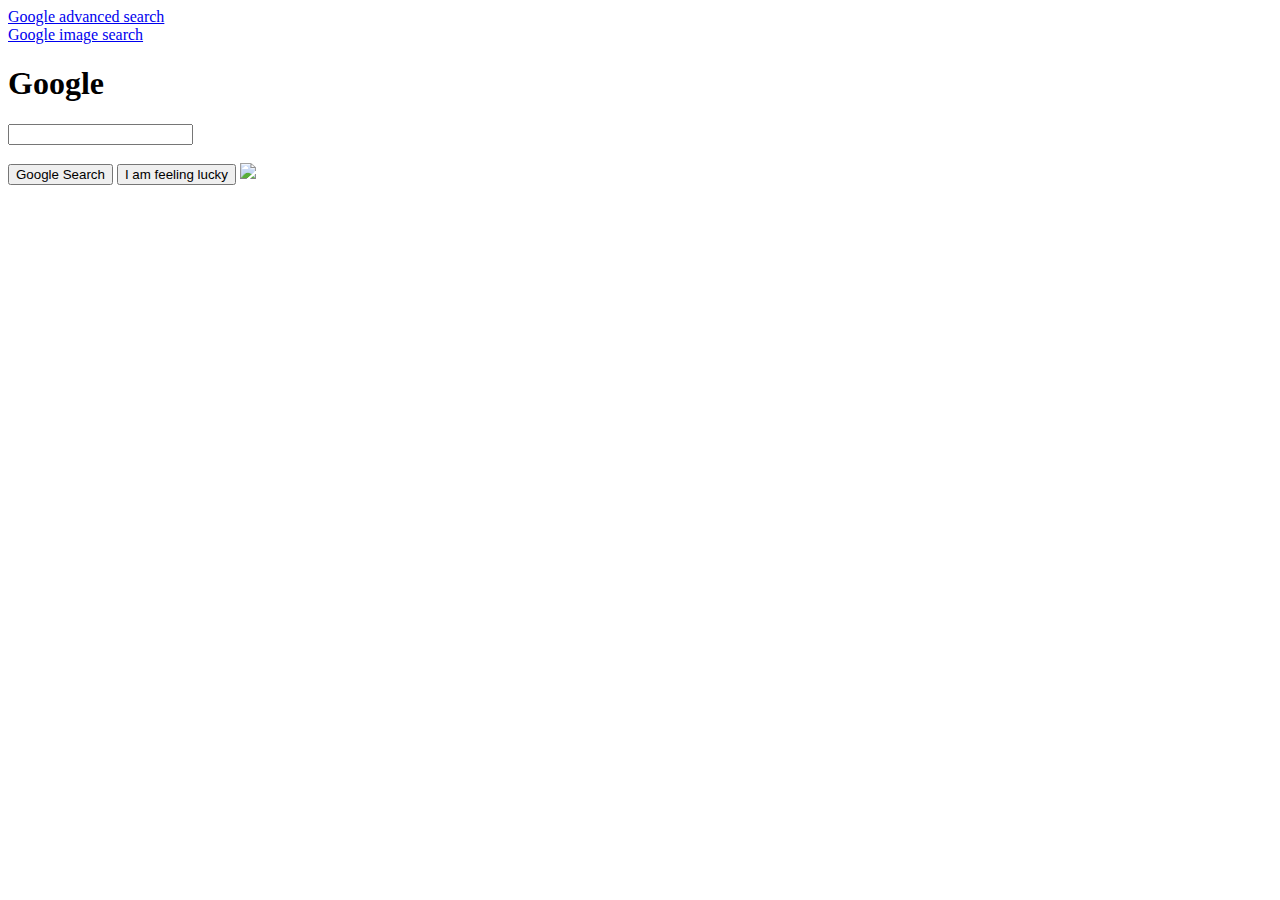
==== index.html @ 044a3940 "Copied" ====
<!DOCTYPE html>
<html lang="en">
    <head>
        <title>Search</title>
        <link rel ="stylesheet" href = "styles.css">
    </head>
    <body>
        <div class = "topnav-right">
            <a href ="file:///C:/Users/Suru/Desktop/git%20repositories/search/advanced_search.html">Google advanced search</a>
            
            <br>
    
            
                <a href ="file:///C:/Users/Suru/Desktop/git%20repositories/search/image_search.html">Google image search</a>
                </div>
        <h1>
            Google
        </h1>
        <form action ="https://google.com/search" class = "search">
            <input type="text" name="q" class ="jovu"><br><br>
            <input type="submit" value="Google Search" class="sbutton" id="cspace">
            <input type="submit" value="I am feeling lucky" class="sbutton" id="bspace" name="btnl">
            <img src ="C:\Users\Suru\Downloads\glogo.jpg" id="img">
        </form>
    </body>
</html>
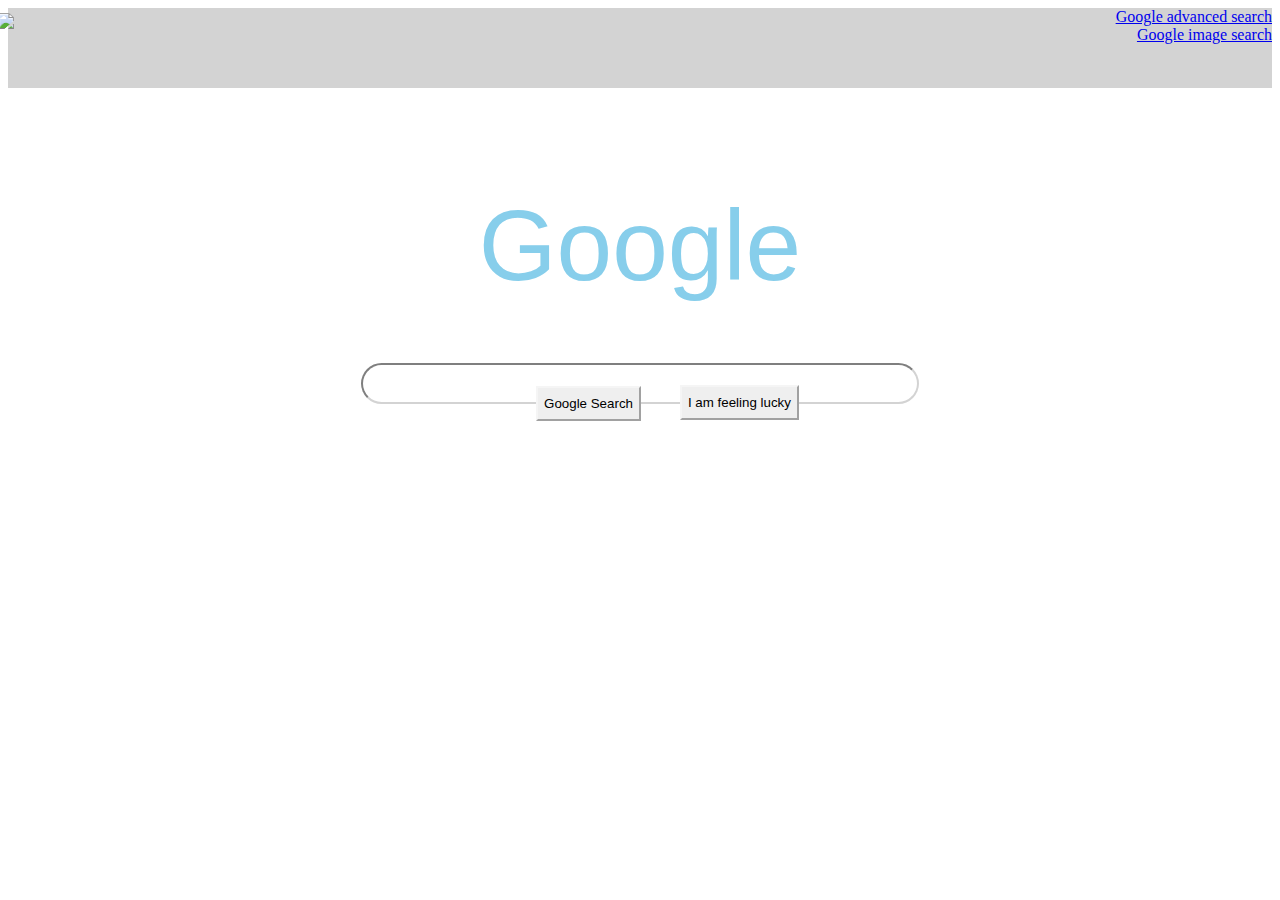
==== commit 26bff55b: "Add viewport" ====
--- a/index.html
+++ b/index.html
@@ -3,6 +3,7 @@
     <head>
         <title>Search</title>
         <link rel ="stylesheet" href = "styles.css">
+        <meta name ="viewport" content ="width = device - width, initial scale = 1.0">
     </head>
     <body>
         <div class = "topnav-right">
--- a/styles.css
+++ b/styles.css
@@ -0,0 +1,158 @@
+h1{
+    font-family: Arial;
+    color: skyblue;
+    font-size: 100px;
+    margin: 100px;
+    text-align: center;
+    font-weight: lighter;
+}
+
+.topnav-right{
+    text-align:right;
+}
+
+
+      h2{
+    color:  yellowgreen;
+    position: relative;
+    bottom: 115px;
+    font-family: Arial;
+    font-size: 50px;
+}
+   .topnav-right a:hover{
+    color: red;
+}
+.search{
+    text-align: center;
+    position: relative;
+    bottom: 40px;
+    
+}
+.jovu{
+    width: 550px;
+    height: 35px;
+    border-radius: 30px 30px 30px 30px;
+    border-color: lightgray;
+    font-size: 23px;
+}
+.sbutton{
+    height: 35px;
+    border-color: whitesmoke;
+    
+    
+}
+#bspace{
+    position: relative;
+    left: 55px;
+    bottom: 37px;
+}
+.sbutton button:hover{
+    border-color: lightgray;
+    background-color: lightblue;
+}
+div{
+    background-color: lightgray;
+    height: 80px;
+}
+#asearch{
+    border: 1px solid lightblue;
+    font-family: sans-serif;
+    color: red;
+    position: relative;
+    bottom:  135px;
+    background-color: white;
+    padding: 10px;    
+    height: 60px;
+}
+h3{
+    margin: 50px;
+    position:relative;
+    bottom: 33px;
+}
+h4{
+    position: relative;
+    bottom: 190px;
+    margin: 70px;
+    font-family:sans-serif;
+
+}
+h5{
+    position: relative;
+    font-family: sans-serif;
+    margin :70px;
+    bottom: 330px;
+}
+#a-input, #b-input, #c-input, #d-input{
+    position: relative;
+    width:700px;
+    margin:70px;
+    height: 30px;
+}
+#a-input{
+    bottom: 320px;
+}
+h6{
+    position: relative;
+    left: 835px;
+    bottom: 515px;
+    font-family: sans-serif;
+    font-size: 15px;
+    
+}
+#a-one-p, #a-two-p, #a-three-p, #a-four-p{
+    position: relative;
+    font-family: sans-serif;
+    left: 835px;
+}   
+
+#a-one-p{
+    bottom: 505px;    
+}
+#b-input{
+    bottom: 550px;
+}
+#a-two-p{
+    bottom: 660px;
+}   
+#c-input{
+    bottom: 709px;
+}
+#a-three-p{
+    bottom: 820px;
+}
+#d-input{
+    bottom: 867px;
+
+}
+#a-four-p{
+    bottom: 978px;
+}
+#adsearch{
+    width:150px;
+    height:30px;
+    background-color: blue;
+    color: white;
+    position: relative;
+    left: 630px;
+    bottom:  930px;
+
+}
+#gimgs{
+    font-family: sans-serif;
+    position: relative;
+    bottom: 190px;
+    left: 114px;
+    font-size: 20px;
+    color: lightpink;
+}
+#img{
+    width: 85px;
+    position: relative;
+    right: 750px;
+    bottom: 415px;
+}
+#cspace{
+    position: relative;
+    left: 20px;
+    bottom: 36px;
+}